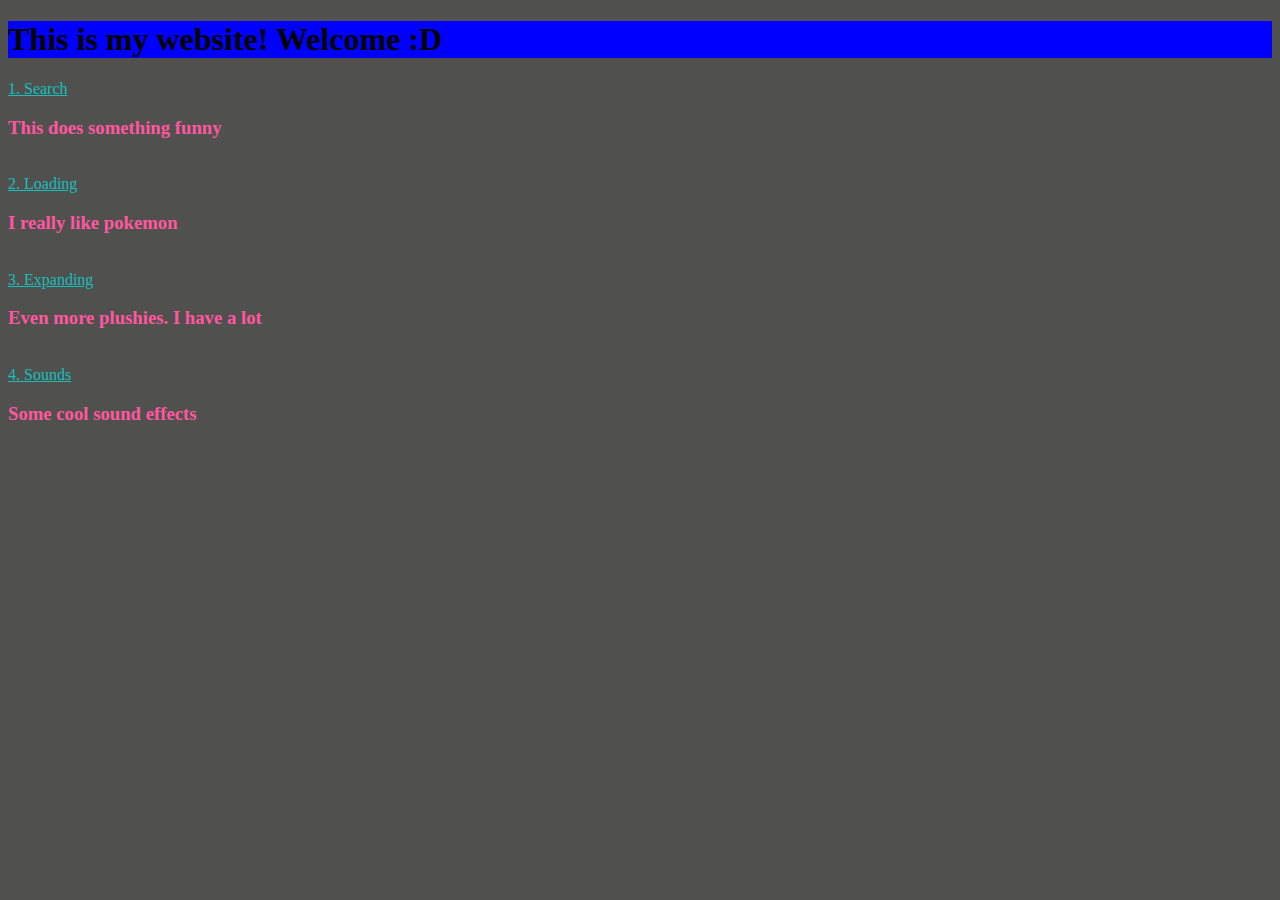
==== index.html @ 3f91a8e2 "add" ====
<!--
    https://thepicantemexican.github.io/website1/
-->


<!DOCTYPE html>
<html lang="en">

    <head>
        <meta charset="UTF-8">
        <meta name="viewport" content="width=device-width, initial-scale=1.0">
        <title>Website 1</title>
        <link rel="icon" href="images/chief.png">    
        <link rel="stylesheet" href="css/index.css">
    </head>

    <body>
        <audio autoplay src="sounds/end-of-the-line_.mp3"></audio>

        <h1 class="header">This is my website! Welcome :D</h1>

        <a class="link" href="search.html">1. Search</a>
        <h3 class="captions">This does something funny</h3>
        <br>

        <a class="link" href="loading.html">2. Loading</a>
        <h3 class="captions">I really like pokemon</h3>
        <br>

        <a class="link" href="expanding.html">3. Expanding</a>
        <h3 class="captions">Even more plushies. I have a lot</h3>
        <br>

        <a class="link" href="sound.html">4. Sounds</a>
        <h3 class="captions">Some cool sound effects</h3>
        <br>

    </body>

</html>
---- css/index.css ----
* {
    box-sizing: border-box;
}

body {
    background-color: #50514F;
}

.header {

    background-color: blue;
}

.link {
    color: #17BEBB;
}

.captions {
    color: #FF579F;
}
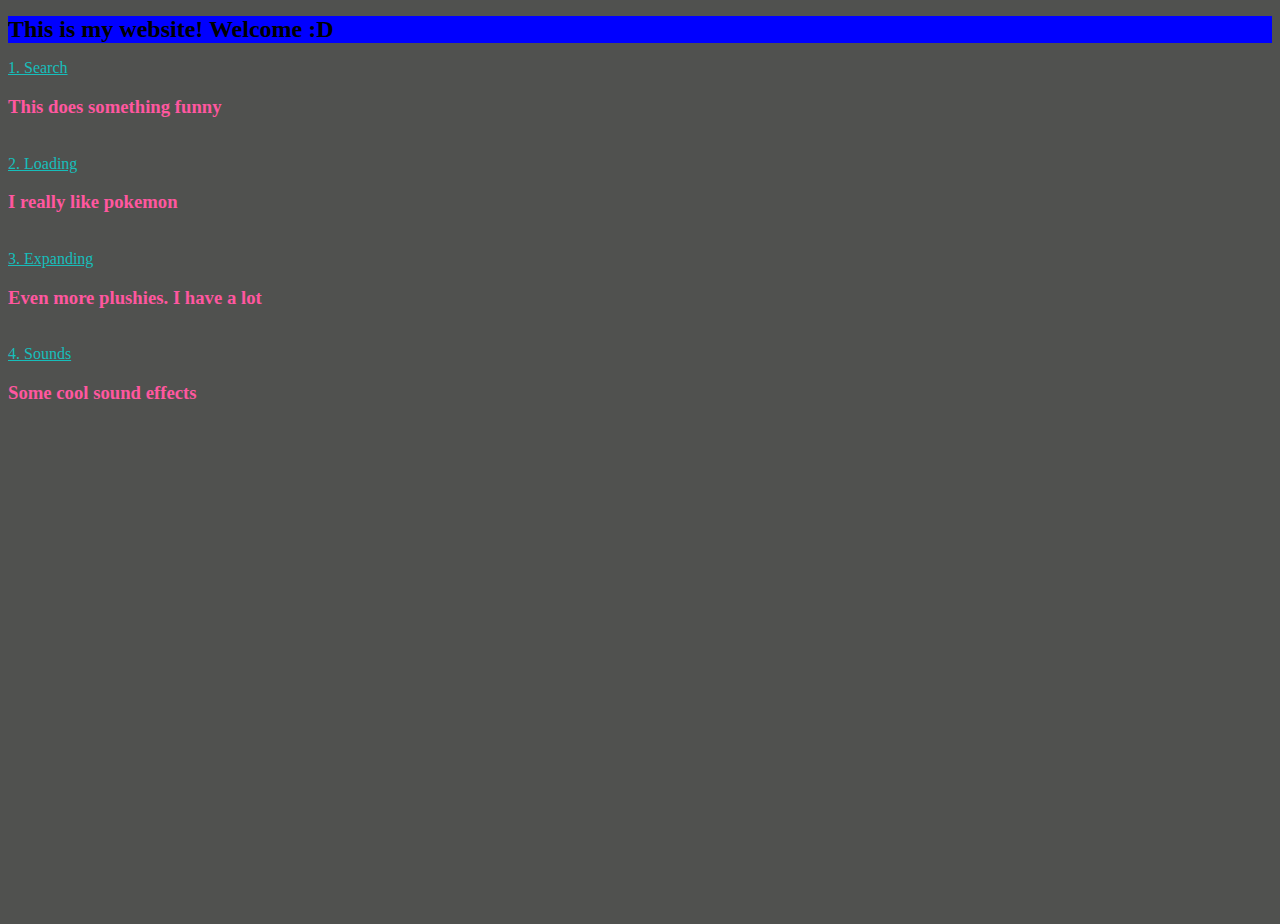
==== commit 4d39ac11: "add" ====
--- a/index.html
+++ b/index.html
@@ -15,7 +15,7 @@
     </head>
 
     <body>
-        <audio autoplay src="sounds/end-of-the-line_.mp3"></audio>
+        <audio autoplay loop src="sounds/end-of-the-line_.mp3"></audio>
 
         <h1 class="header">This is my website! Welcome :D</h1>
 
--- a/css/index.css
+++ b/css/index.css
@@ -4,10 +4,11 @@
 
 body {
     background-color: #50514F;
+    height: 100vh;
 }
 
 .header {
-
+    font-size: 24px;
     background-color: blue;
 }
 
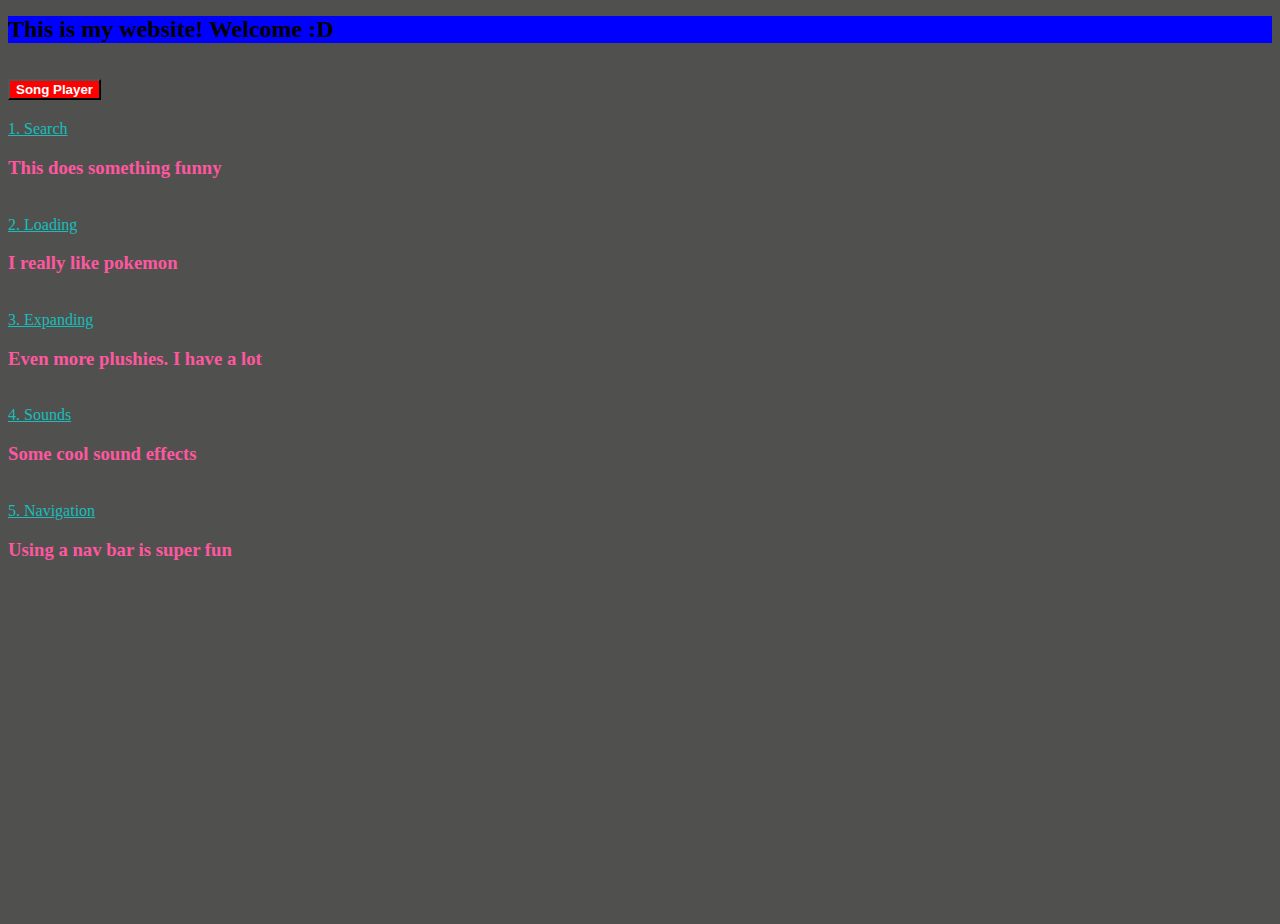
==== commit 6adcb71d: "add" ====
--- a/index.html
+++ b/index.html
@@ -15,9 +15,12 @@
     </head>
 
     <body>
-        <audio autoplay loop src="sounds/end-of-the-line_.mp3"></audio>
+        <audio class = "audio" autoplay loop src="sounds/end-of-the-line_.mp3"></audio>
 
         <h1 class="header">This is my website! Welcome :D</h1>
+
+        <input type="button" class = "song-btn" value = "Song Player">
+        <br> 
 
         <a class="link" href="search.html">1. Search</a>
         <h3 class="captions">This does something funny</h3>
@@ -35,6 +38,12 @@
         <h3 class="captions">Some cool sound effects</h3>
         <br>
 
+        <a class="link" href="nagivation.html">5. Navigation</a>
+        <h3 class="captions">Using a nav bar is super fun</h3>
+        <br>
+
     </body>
 
+    <script src="js/index.js"></script>
+
 </html>--- a/css/index.css
+++ b/css/index.css
@@ -8,8 +8,10 @@
 }
 
 .header {
+    position: top left;
     font-size: 24px;
     background-color: blue;
+    max-height: 500vh;
 }
 
 .link {
@@ -18,4 +20,11 @@
 
 .captions {
     color: #FF579F;
+}
+
+.song-btn {
+    margin: 20px 0px;
+    background-color: red;
+    color: white;
+    font-weight: bold;
 }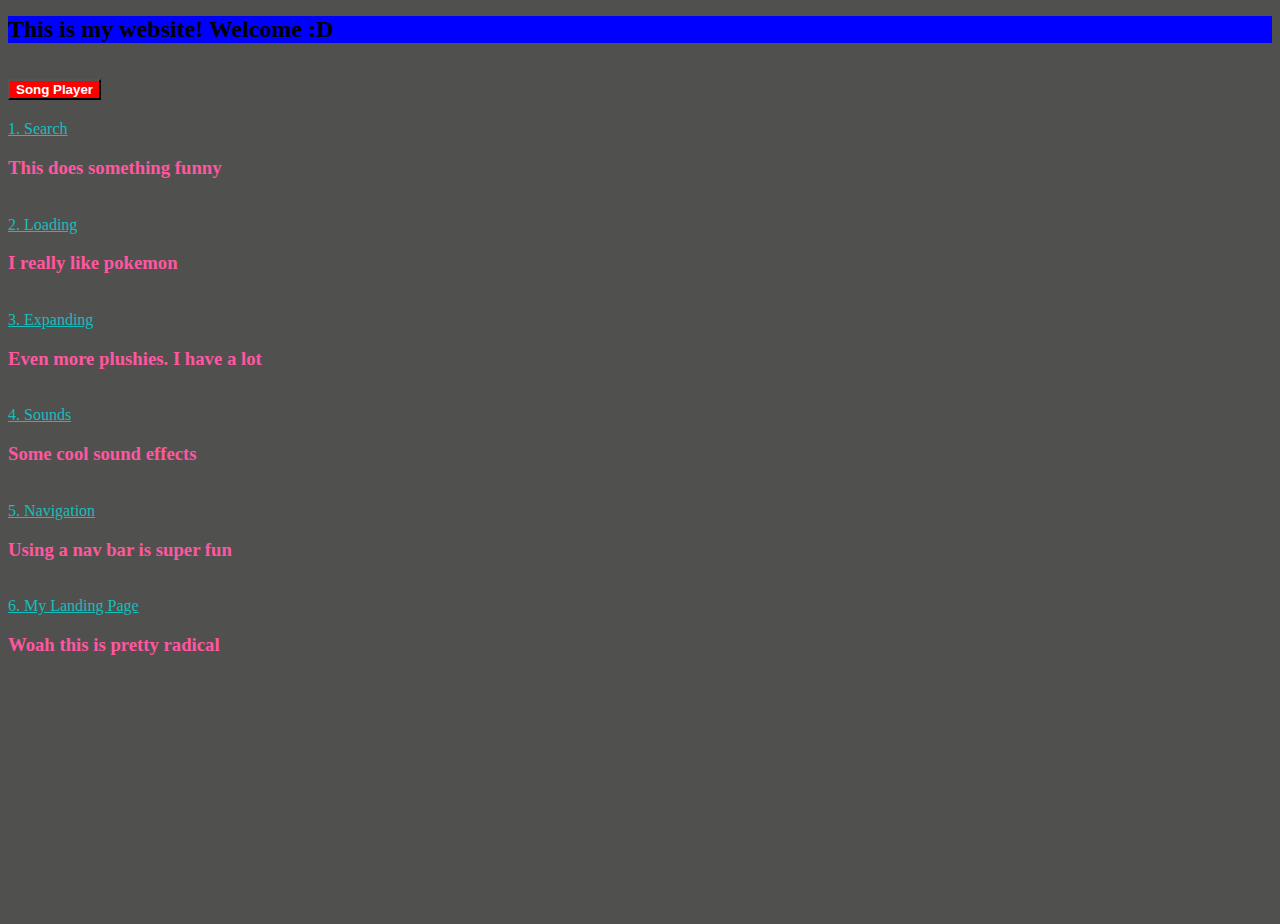
==== commit 81f8e0bd: "add" ====
--- a/index.html
+++ b/index.html
@@ -42,6 +42,10 @@
         <h3 class="captions">Using a nav bar is super fun</h3>
         <br>
 
+        <a class="link" href="landingPage.html">6. My Landing Page</a>
+        <h3 class="captions">Woah this is pretty radical</h3>
+        <br>
+
     </body>
 
     <script src="js/index.js"></script>
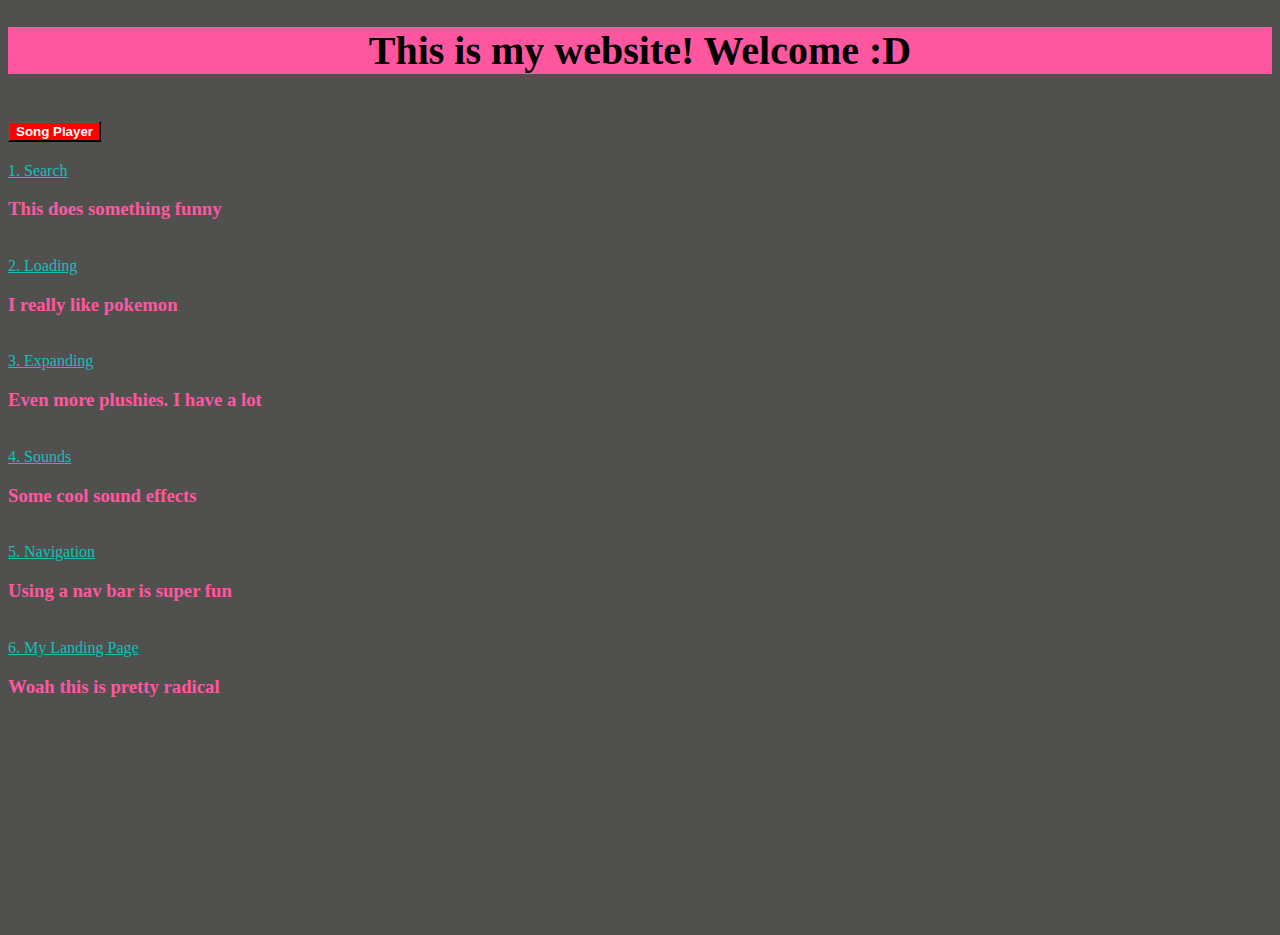
==== commit 7286d8e7: "add" ====
--- a/index.html
+++ b/index.html
@@ -16,8 +16,9 @@
 
     <body>
         <audio class = "audio" autoplay loop src="sounds/end-of-the-line_.mp3"></audio>
-
-        <h1 class="header">This is my website! Welcome :D</h1>
+        <div class="div-1">
+            <h1 class="header">This is my website! Welcome :D</h1>
+        </div>
 
         <input type="button" class = "song-btn" value = "Song Player">
         <br> 
--- a/css/index.css
+++ b/css/index.css
@@ -7,11 +7,18 @@
     height: 100vh;
 }
 
-.header {
-    position: top left;
-    font-size: 24px;
-    background-color: blue;
-    max-height: 500vh;
+.div-1{
+    margin: 0px;
+    padding: 0px;
+    position: relative;
+    top:0;
+    background-color: #FF579F;
+}
+
+.header{
+    text-align: center;
+    justify-content: center;
+    font-size: 40px;
 }
 
 .link {
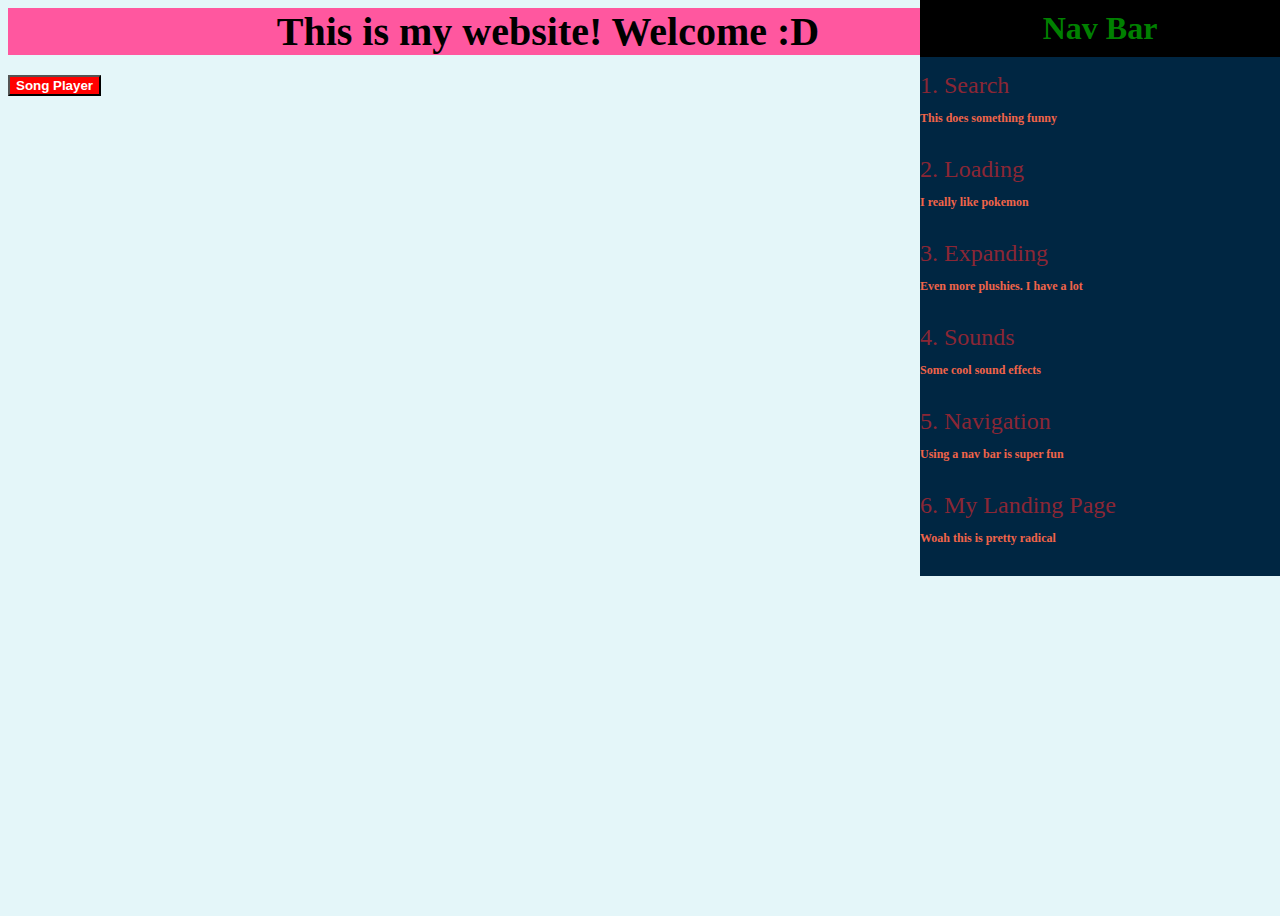
==== commit 16705381: "add" ====
--- a/index.html
+++ b/index.html
@@ -22,30 +22,33 @@
 
         <input type="button" class = "song-btn" value = "Song Player">
         <br> 
+        <div class="div-2">
+            <h1>Nav Bar</h1>
+            <a class="link" href="search.html">1. Search</a>
+            <h3 class="captions">This does something funny</h3>
+            <br>
+    
+            <a class="link" href="loading.html">2. Loading</a>
+            <h3 class="captions">I really like pokemon</h3>
+            <br>
+    
+            <a class="link" href="expanding.html">3. Expanding</a>
+            <h3 class="captions">Even more plushies. I have a lot</h3>
+            <br>
+    
+            <a class="link" href="sound.html">4. Sounds</a>
+            <h3 class="captions">Some cool sound effects</h3>
+            <br>
+    
+            <a class="link" href="nagivation.html">5. Navigation</a>
+            <h3 class="captions">Using a nav bar is super fun</h3>
+            <br>
+    
+            <a class="link" href="landingPage.html">6. My Landing Page</a>
+            <h3 class="captions">Woah this is pretty radical</h3>
+            <br>
+        </div>
 
-        <a class="link" href="search.html">1. Search</a>
-        <h3 class="captions">This does something funny</h3>
-        <br>
-
-        <a class="link" href="loading.html">2. Loading</a>
-        <h3 class="captions">I really like pokemon</h3>
-        <br>
-
-        <a class="link" href="expanding.html">3. Expanding</a>
-        <h3 class="captions">Even more plushies. I have a lot</h3>
-        <br>
-
-        <a class="link" href="sound.html">4. Sounds</a>
-        <h3 class="captions">Some cool sound effects</h3>
-        <br>
-
-        <a class="link" href="nagivation.html">5. Navigation</a>
-        <h3 class="captions">Using a nav bar is super fun</h3>
-        <br>
-
-        <a class="link" href="landingPage.html">6. My Landing Page</a>
-        <h3 class="captions">Woah this is pretty radical</h3>
-        <br>
 
     </body>
 
--- a/css/index.css
+++ b/css/index.css
@@ -3,16 +3,52 @@
 }
 
 body {
-    background-color: #50514F;
+    cursor: url('images/pikachu.png'), auto;
+    background-color: #E4F6F9;
+    width: 120vh;
     height: 100vh;
 }
 
-.div-1{
+.div-1 .header{
+    background-size: cover;
     margin: 0px;
     padding: 0px;
     position: relative;
     top:0;
     background-color: #FF579F;
+}
+
+.div-2 {
+    word-wrap: break-word;
+    height: 100vh;
+    max-height: max-content;
+    position: fixed;
+    background-color: #002642;
+    top: 0;
+    width: 40vh;
+    right: 0;
+}
+
+.div-2 h1{
+    color: green;
+    text-align: center;
+    text-decoration: solid;
+    padding: 10px;
+    top: 0;
+    margin: 0px 0px 15px 0px;
+    background-color: black;
+}
+
+.div-2 .link {
+    text-decoration: wavy;
+    color: #8B2635;
+    font-size: 24px;
+    margin: 0;
+}
+
+.div-2 .captions {
+    color: #F06449;
+    font-size: 12px;
 }
 
 .header{
@@ -21,14 +57,6 @@
     font-size: 40px;
 }
 
-.link {
-    color: #17BEBB;
-}
-
-.captions {
-    color: #FF579F;
-}
-
 .song-btn {
     margin: 20px 0px;
     background-color: red;
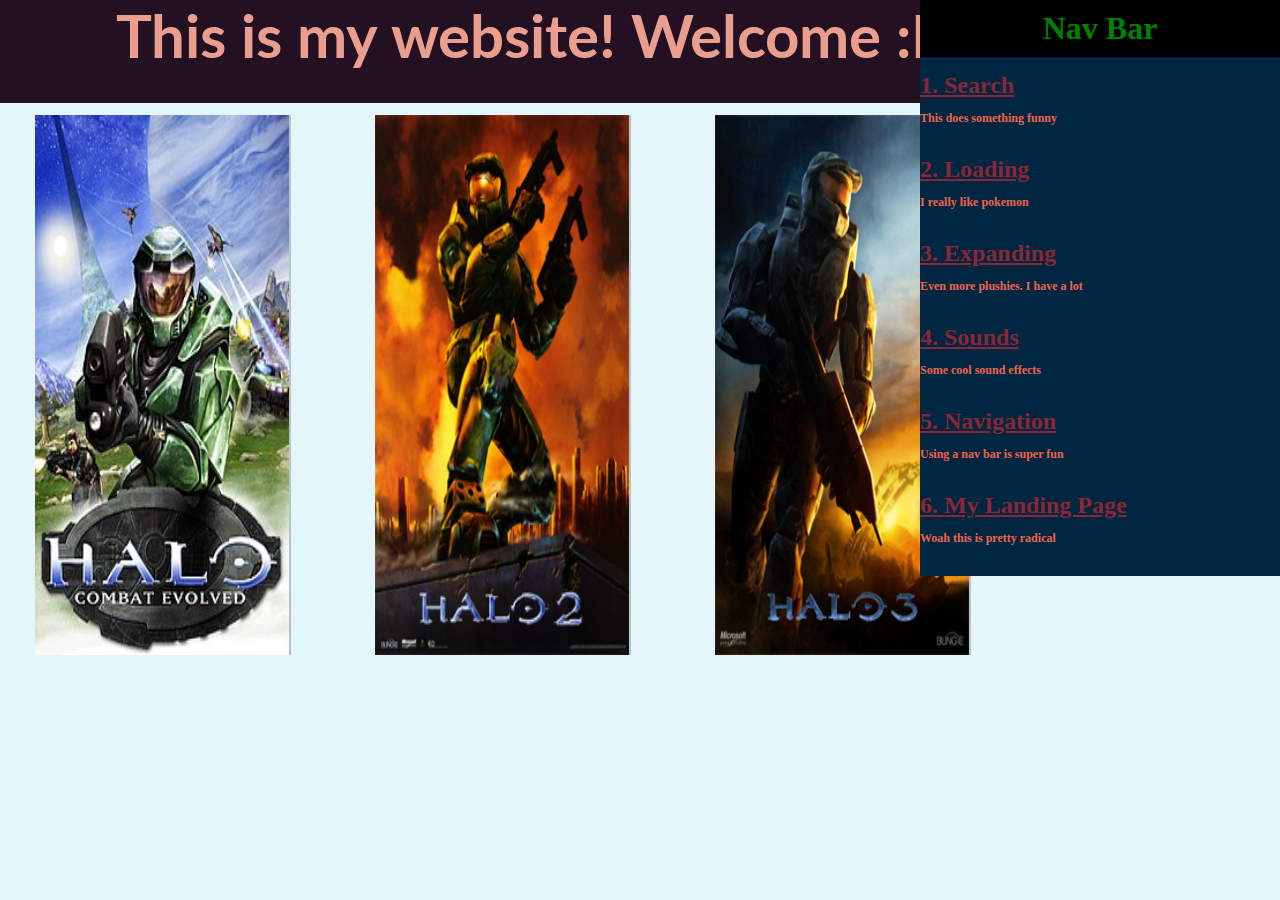
==== commit 480a73a8: "add" ====
--- a/index.html
+++ b/index.html
@@ -15,12 +15,18 @@
     </head>
 
     <body>
-        <audio class = "audio" autoplay loop src="sounds/end-of-the-line_.mp3"></audio>
         <div class="div-1">
             <h1 class="header">This is my website! Welcome :D</h1>
+            <image src="images/halo-cover.jpg" alt = "Halo: Combat Evolved Cover" class="cover" id="Halo-theme"></image>
+            <image src="images/Halo2-cover.png" alt = "Halo 2" class="cover" id = "Halo2-theme"></image>
+            <image src="images/Halo3-cover.jpg" alt = "Halo 3" class="cover" id = "Halo3-theme"></image>
+
+            <audio id="Halo-theme-audio" src="sounds/Halo-theme.mp3"></audio>
+            <audio id="Halo2-theme-audio" src="sounds/Halo2-theme.mp3"></audio>
+            <audio id="Halo3-theme-audio" src="sounds/Halo3-theme.mp3"></audio>
+
         </div>
 
-        <input type="button" class = "song-btn" value = "Song Player">
         <br> 
         <div class="div-2">
             <h1>Nav Bar</h1>
--- a/css/index.css
+++ b/css/index.css
@@ -1,21 +1,51 @@
+@import url('https://fonts.googleapis.com/css2?family=Anta&family=Lato:ital,wght@0,100;0,300;0,400;0,700;0,900;1,100;1,300;1,400;1,700;1,900&family=Noto+Sans:ital,wght@0,100..900;1,100..900&family=Rubik:ital,wght@0,300..900;1,300..900&display=swap');
+
+
 * {
     box-sizing: border-box;
 }
 
 body {
-    cursor: url('images/pikachu.png'), auto;
+    position: fixed;
+    cursor: url('images/amongus.png'), pointer;
     background-color: #E4F6F9;
-    width: 120vh;
-    height: 100vh;
+    width: 120vw;
+    height: 60vh;
+}
+
+.div-1 {
+    margin: 0 auto;
+    top: -13px;
+    left: -13px;
+    position: absolute;
+    height: 12vh;
+    width: 85vw;
+    background-color: #241023;
+    color: #EA9E8D;
+}
+
+.div-1 .cover {
+    cursor: url("images/amongus-btn.png"), auto;
+    background-position: center;
+    align-items: center;
+    justify-content: center;
+    position: relative;
+    margin: 40px;
+    height: 60vh;
+    width: 20vw;
+    border-right: 2px solid rgba(0, 0, 0, 0.2);
 }
 
 .div-1 .header{
-    background-size: cover;
-    margin: 0px;
-    padding: 0px;
+    border-right: 5px solid rgba(256, 256, 256, 0.5);
+    font-family: "Lato", sans-serif;
+    top: 0;
+    left: 0;
+    margin: 2px;
+    padding: 2px 5px;
     position: relative;
     top:0;
-    background-color: #FF579F;
+    font-size: 60px;
 }
 
 .div-2 {
@@ -40,7 +70,8 @@
 }
 
 .div-2 .link {
-    text-decoration: wavy;
+    cursor: url('images/amongus-pointer.png'), auto;
+    font-weight: bold;
     color: #8B2635;
     font-size: 24px;
     margin: 0;
@@ -49,6 +80,7 @@
 .div-2 .captions {
     color: #F06449;
     font-size: 12px;
+    text-decoration: wavy;
 }
 
 .header{
@@ -58,6 +90,7 @@
 }
 
 .song-btn {
+    cursor: url('images/amongus-pointer.png'), auto;
     margin: 20px 0px;
     background-color: red;
     color: white;
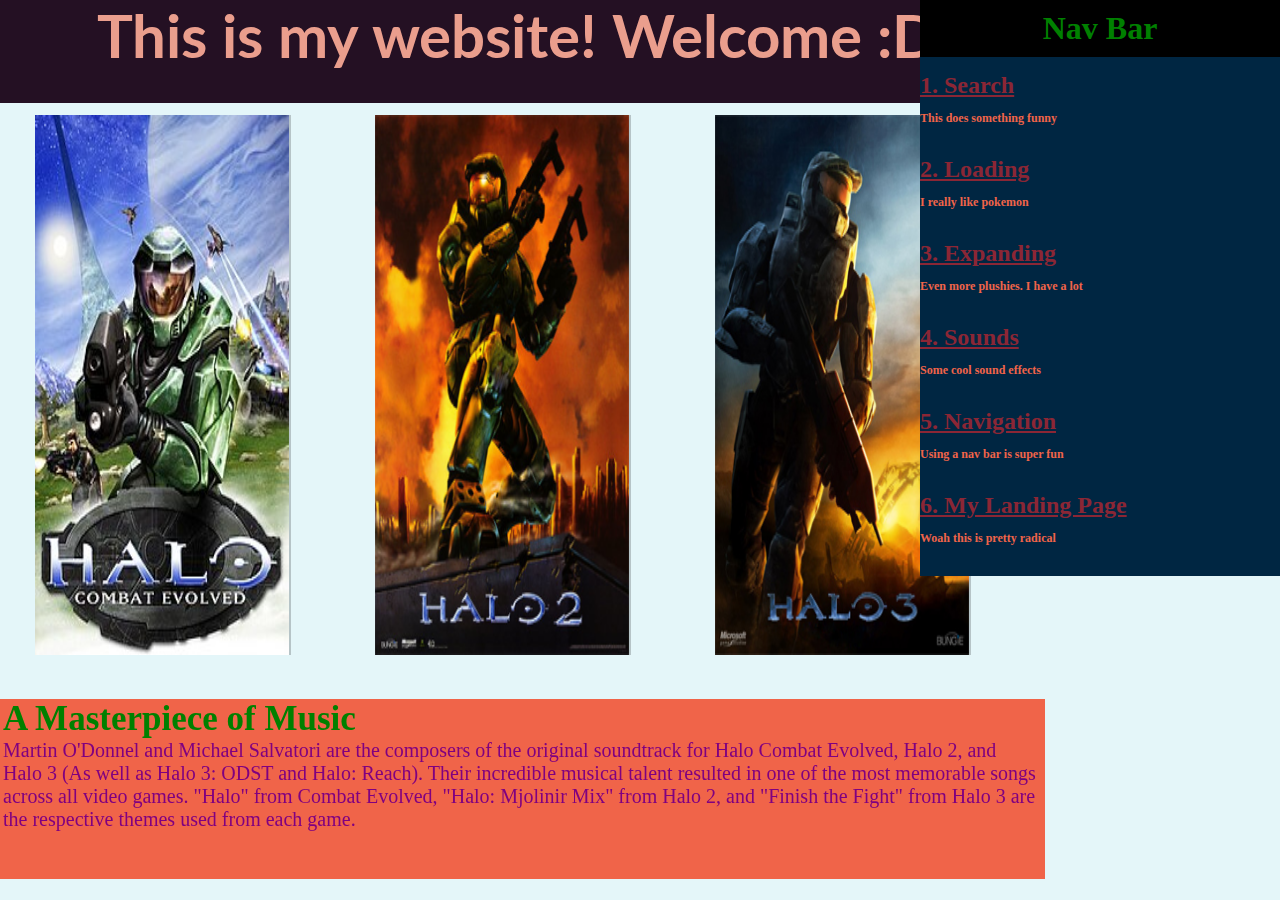
==== commit b95dd020: "add" ====
--- a/index.html
+++ b/index.html
@@ -24,7 +24,11 @@
             <audio id="Halo-theme-audio" src="sounds/Halo-theme.mp3"></audio>
             <audio id="Halo2-theme-audio" src="sounds/Halo2-theme.mp3"></audio>
             <audio id="Halo3-theme-audio" src="sounds/Halo3-theme.mp3"></audio>
-
+            <div class="paragraph">
+                <h3>A Masterpiece of Music</h3>
+                <p>Martin O'Donnel and Michael Salvatori are the composers of the original soundtrack for Halo Combat Evolved, Halo 2, and Halo 3 (As well as Halo 3: ODST and Halo: Reach). Their incredible musical talent resulted in one of the most memorable songs across all video games. "Halo" from Combat Evolved, "Halo: Mjolinir Mix" from Halo 2, and "Finish the Fight" from Halo 3 are the respective themes used from each game.</p>
+            </div>
+            
         </div>
 
         <br> 
--- a/css/index.css
+++ b/css/index.css
@@ -19,7 +19,7 @@
     left: -13px;
     position: absolute;
     height: 12vh;
-    width: 85vw;
+    width: 82vw;
     background-color: #241023;
     color: #EA9E8D;
 }
@@ -34,6 +34,23 @@
     height: 60vh;
     width: 20vw;
     border-right: 2px solid rgba(0, 0, 0, 0.2);
+}
+
+.div-1 .paragraph {
+    height: 20vh;
+    background-color: #F06449;
+}
+
+.div-1 .paragraph h3 {
+    color: green;
+    font-size: 35px;
+    margin: 0px 8px;
+}
+
+.div-1 .paragraph p {
+    color: purple;
+    font-size: 20px;
+    margin: 0px 8px;
 }
 
 .div-1 .header{
